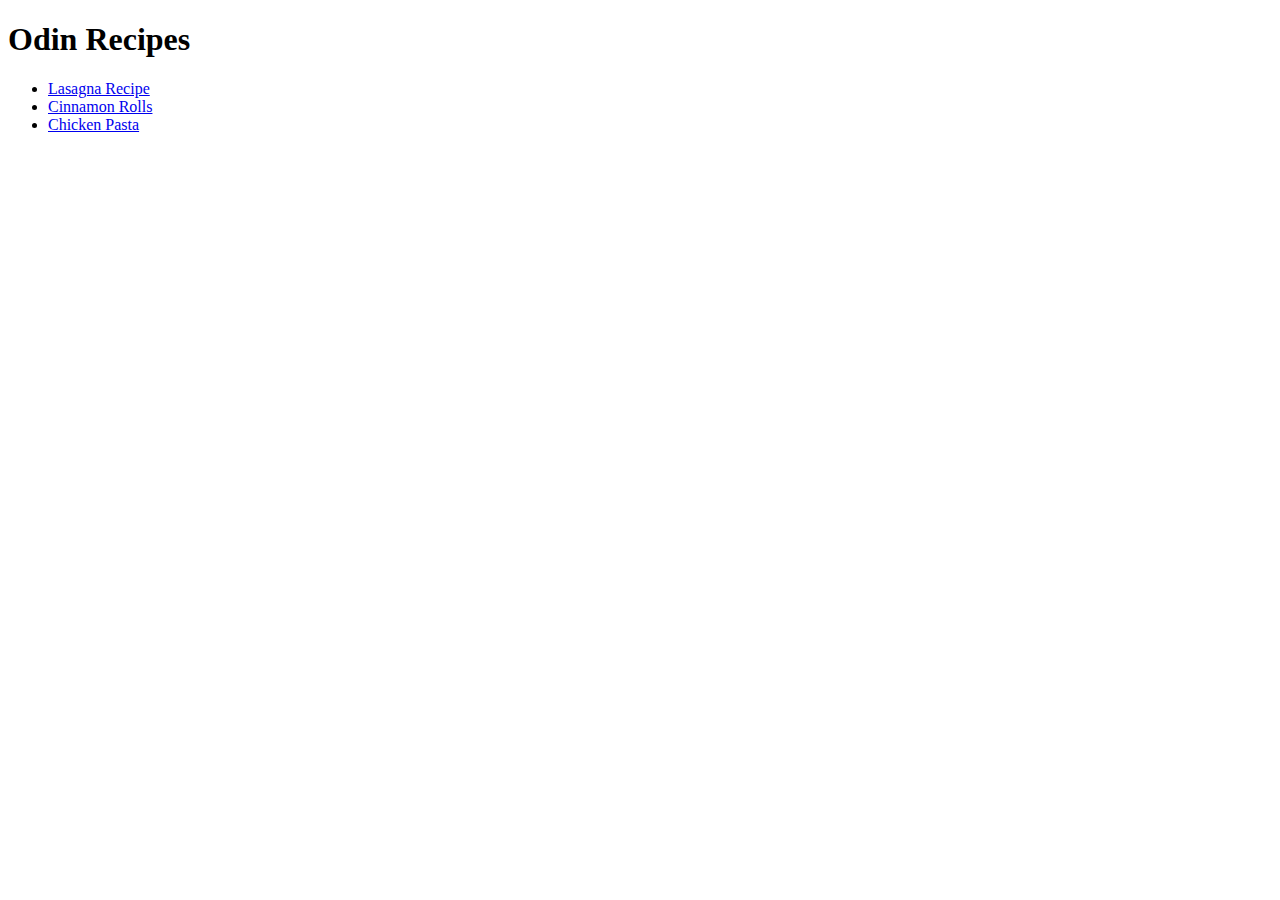
==== index.html @ cf00b841 "Edted README.md and created images i ndex.html cinnamon_rolls.html chicken_pasta.html lasagna.ht ml" ====
<!DOCTYPE html>
<html lang="en">
<head>
    <meta charset="UTF-8">
    <meta name="viewport" content="width=device-width, initial-scale=1.0">
    <title>Document</title>
</head>
<body>
    <h1>Odin Recipes</h1>
    <ul>
        <li><a href="recipes/lasagna.html">Lasagna Recipe</a></li>
        <li><a href="recipes/cinnamon_rolls.html">Cinnamon Rolls</a></li>
        <li><a href="recipes/chicken_pasta.html">Chicken Pasta</a></li>
    </ul>
</body>
</html>
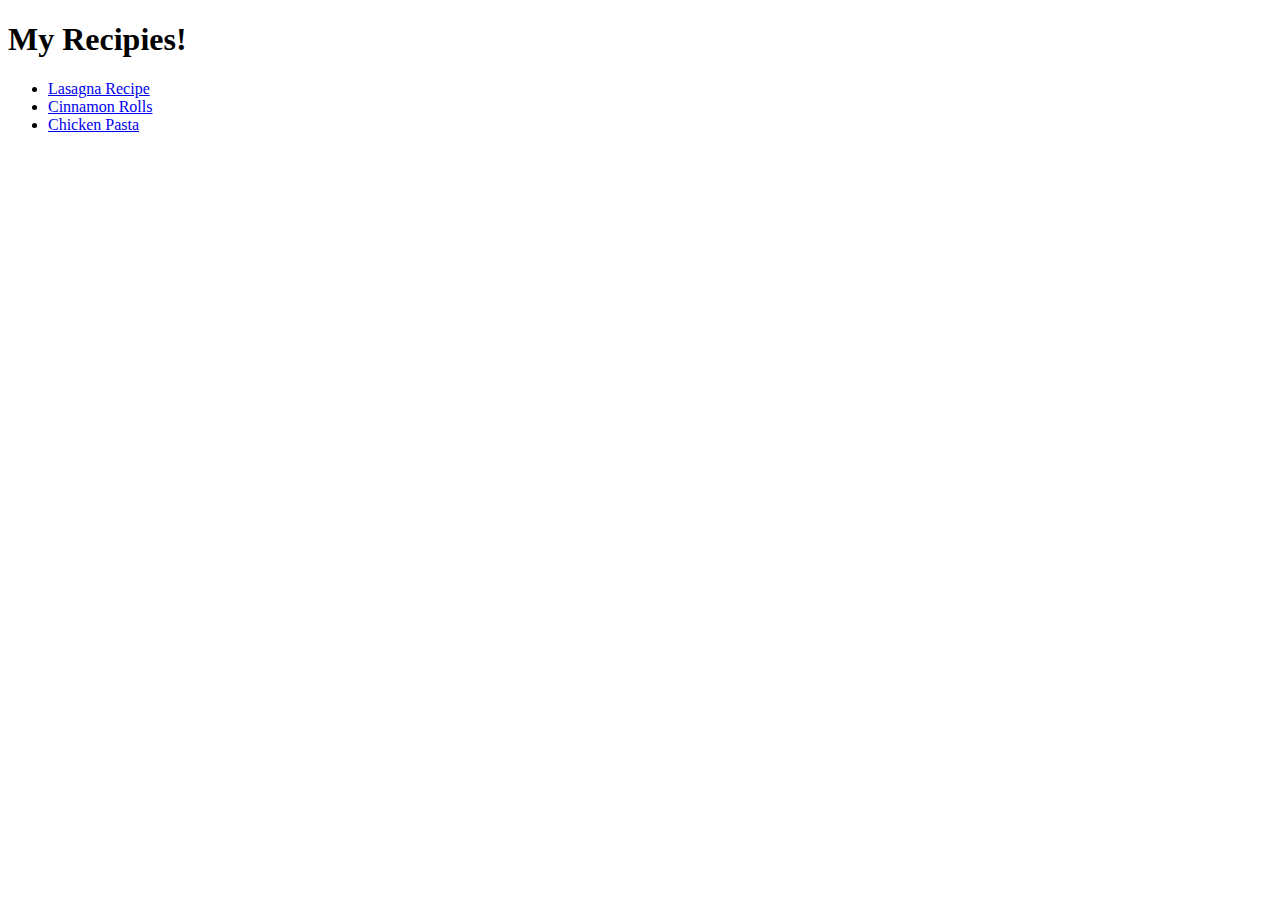
==== commit 2399e07b: "IDK, a lot of stuff" ====
--- a/index.html
+++ b/index.html
@@ -3,10 +3,11 @@
 <head>
     <meta charset="UTF-8">
     <meta name="viewport" content="width=device-width, initial-scale=1.0">
-    <title>Document</title>
+    <title>Recipe Website</title>
+    <link rel="stylesheet" href = "../odin-recipes/recipes/style.css" />
 </head>
 <body>
-    <h1>Odin Recipes</h1>
+    <h1>My Recipies!</h1>
     <ul>
         <li><a href="recipes/lasagna.html">Lasagna Recipe</a></li>
         <li><a href="recipes/cinnamon_rolls.html">Cinnamon Rolls</a></li>
